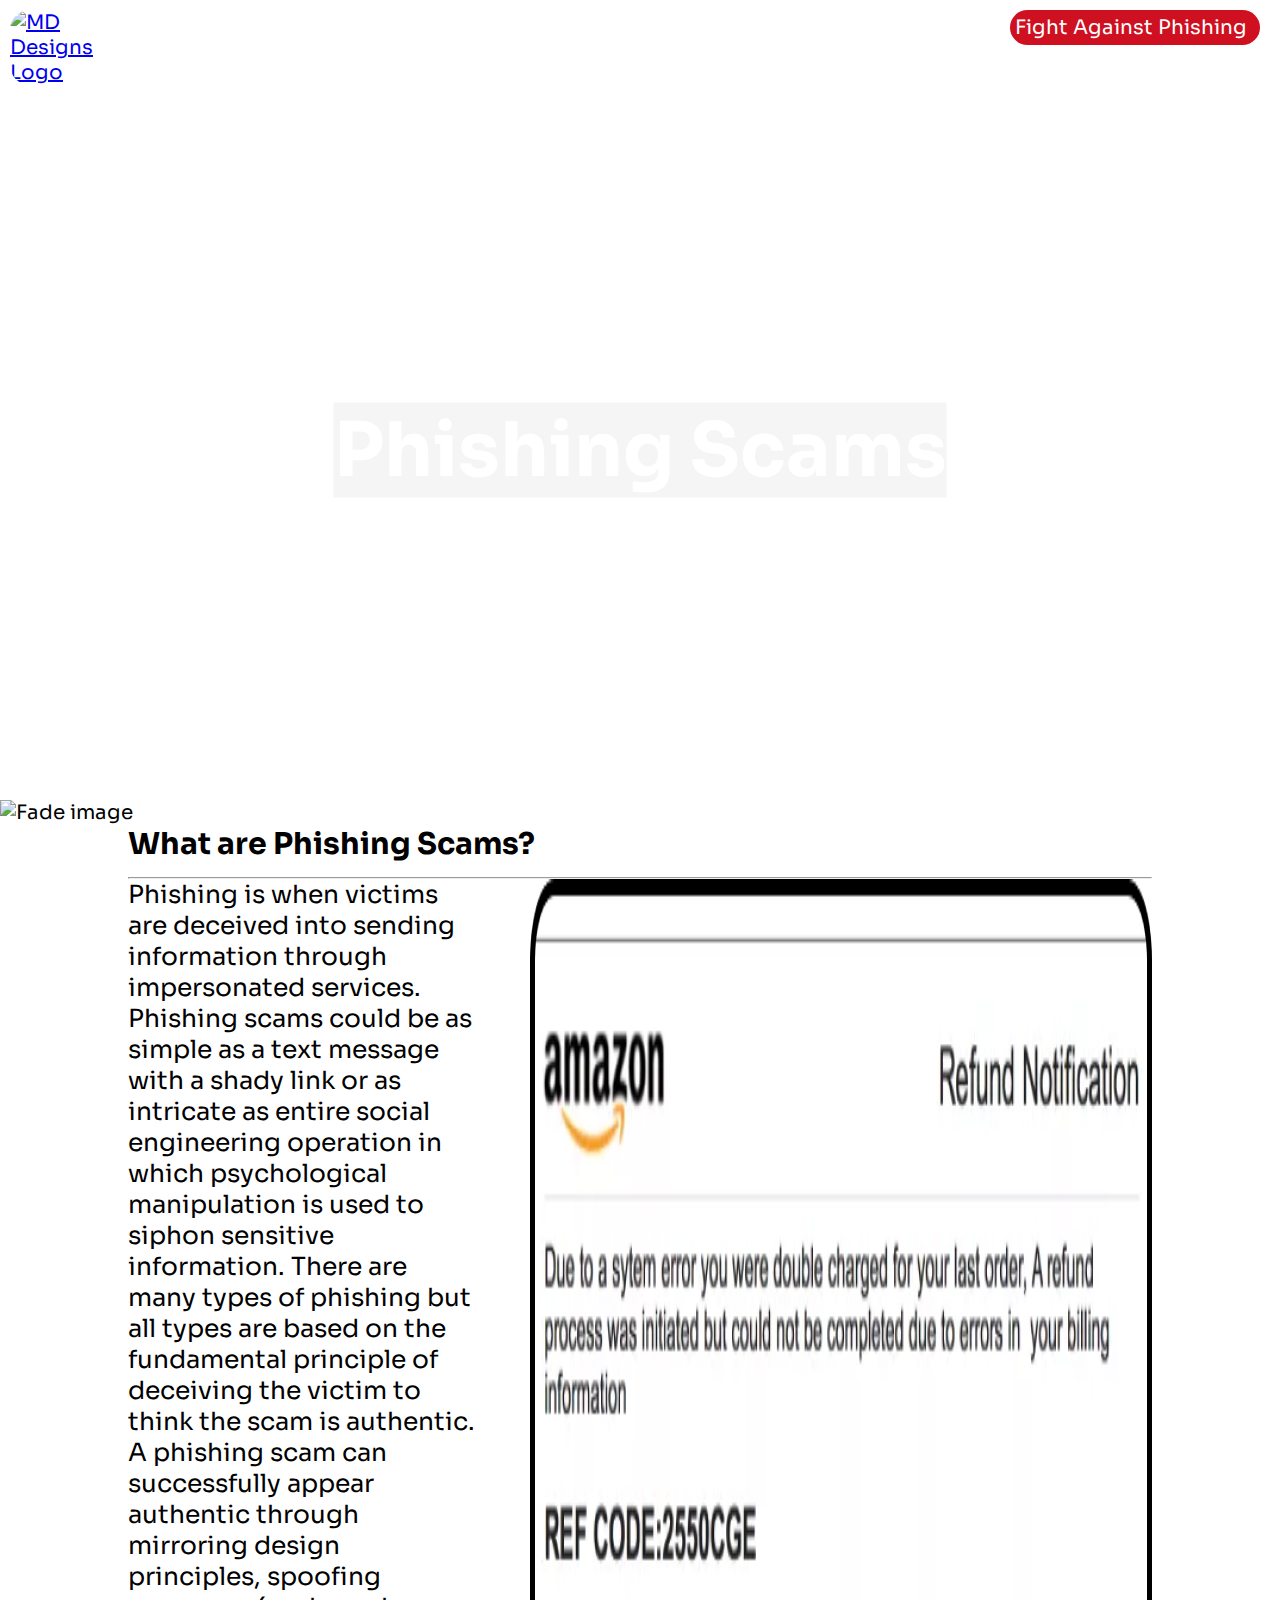
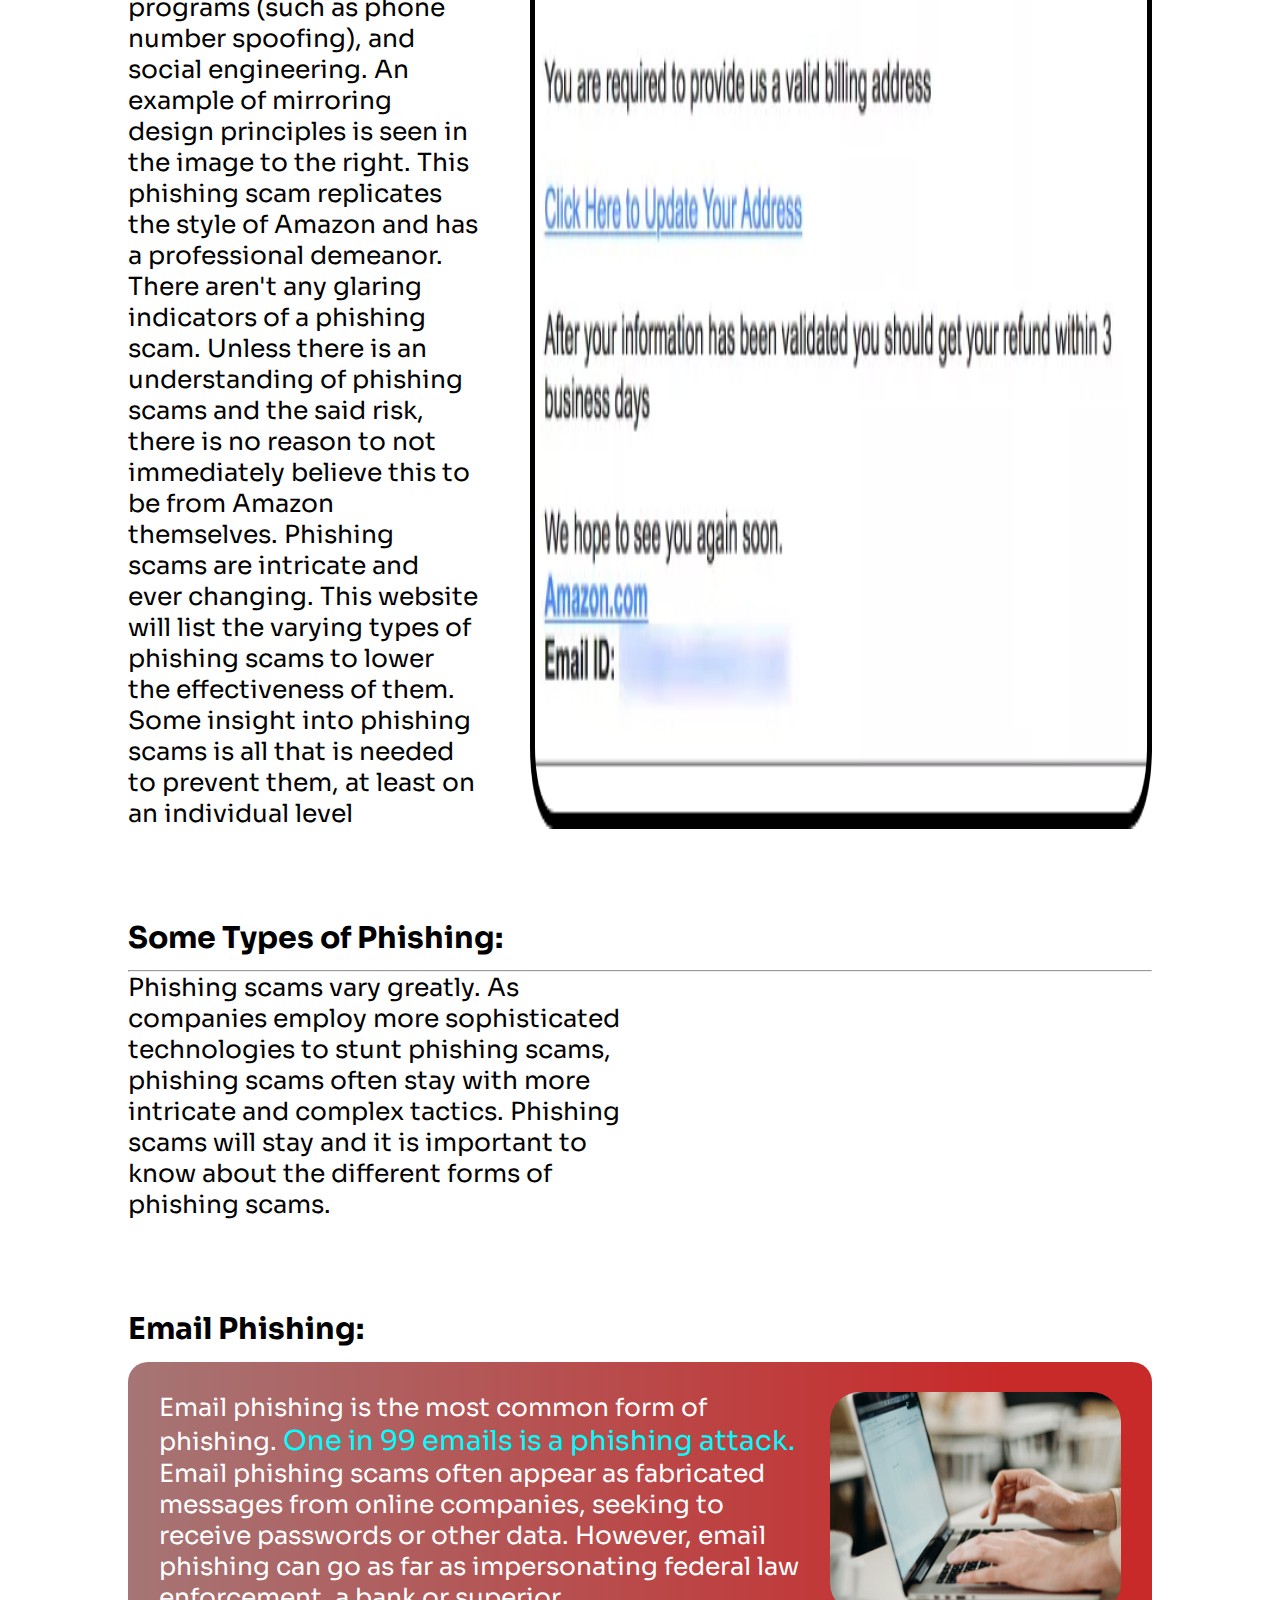
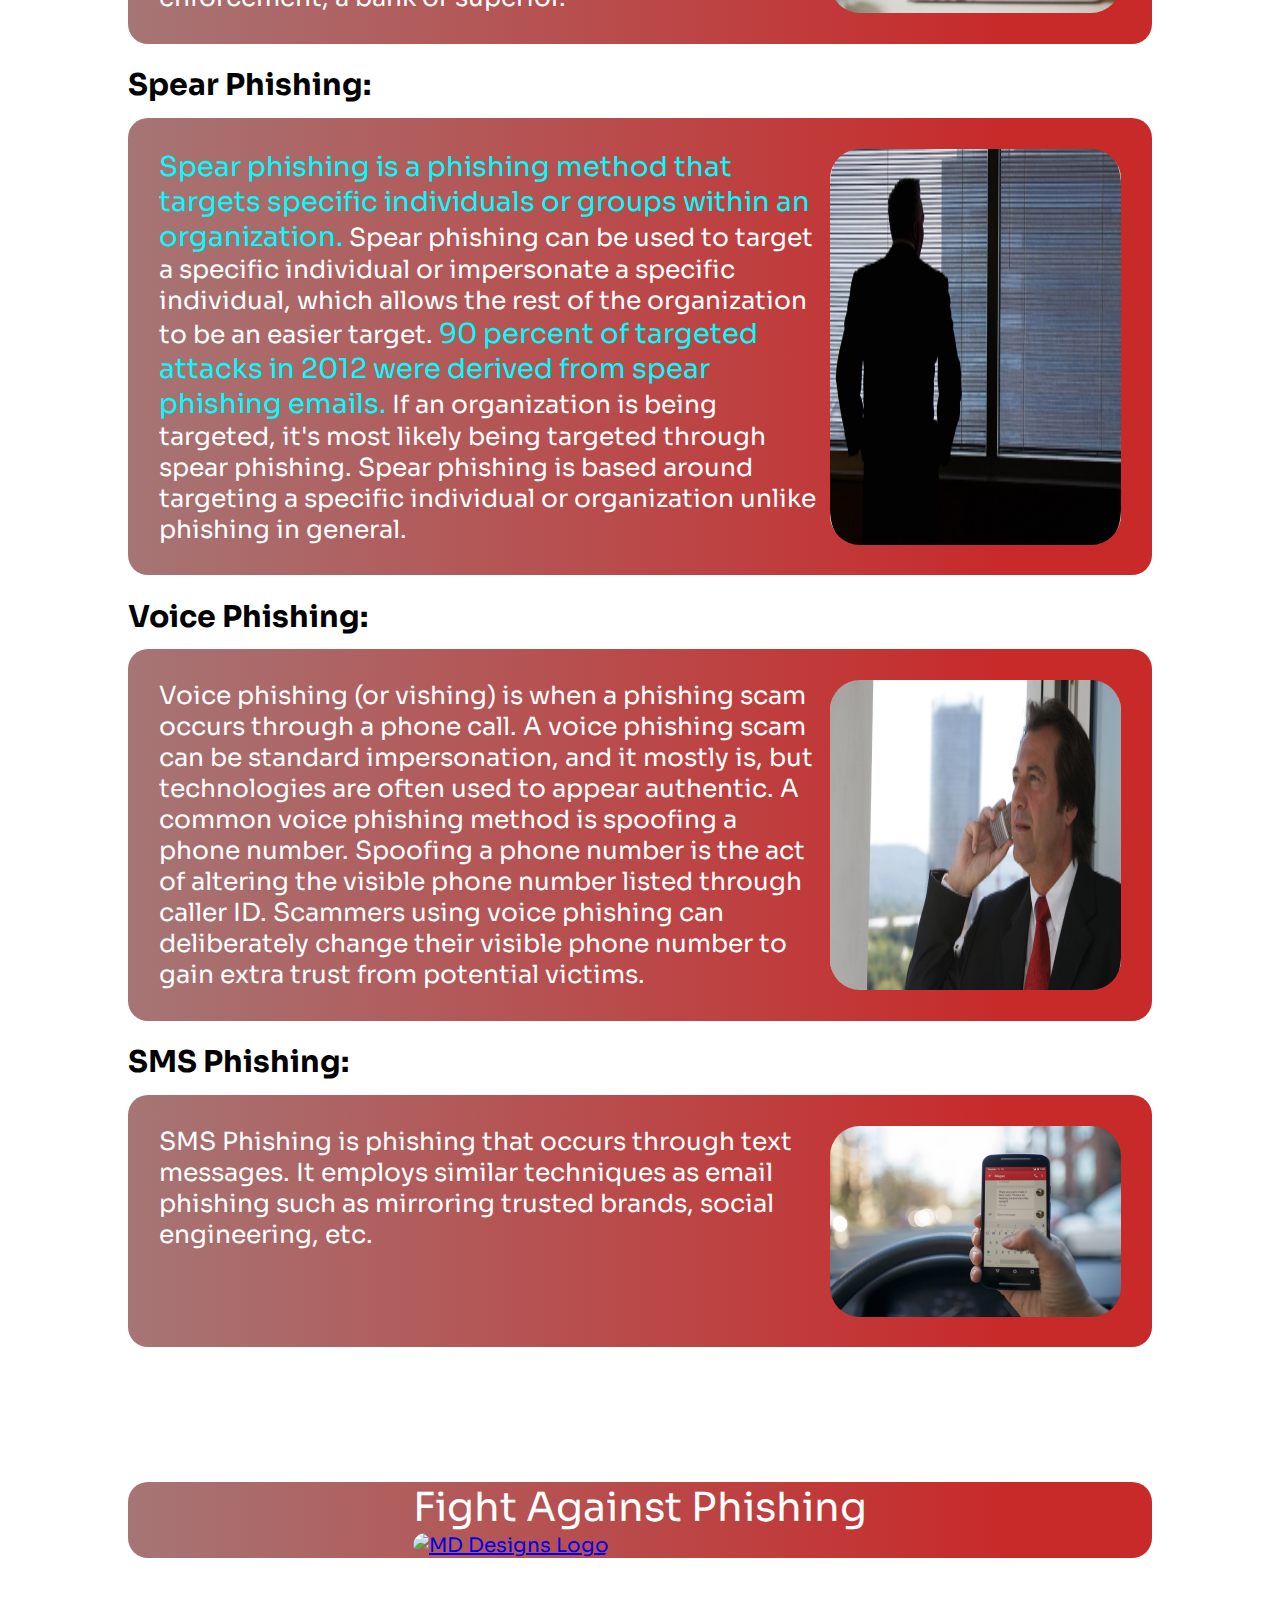
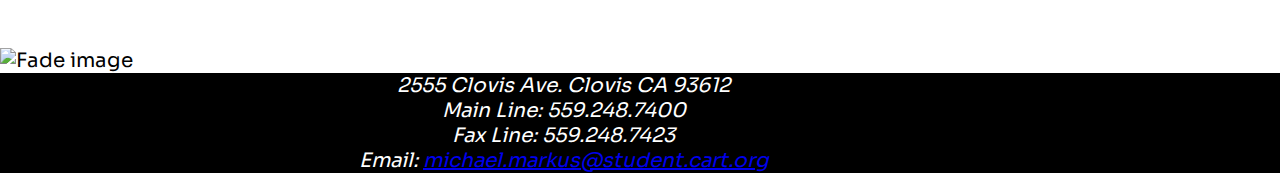
==== Index.html @ 0ddb81b9 "done" ====
<!DOCTYPE html>
<html lang="en">
<head>
    <meta charset="UTF-8">
    <meta http-equiv="X-UA-Compatible" content="IE=edge">
    <meta name="viewport" content="width=device-width, initial-scale=1.0">
    <title>Phishing Scams</title>
    <link rel="stylesheet" href="styles.css">

    <!-- Fonts -->
    <link rel="preconnect" href="https://fonts.googleapis.com">
    <link rel="preconnect" href="https://fonts.gstatic.com" crossorigin>
    <link href="https://fonts.googleapis.com/css2?family=Roboto+Mono:ital,wght@0,400;0,600;1,500&family=Sora&display=swap" rel="stylesheet">
   
</head>


<!-- Hero / Nav -->
<div class="heroArea">
    <div class="heroLogo">
        <a href ="index.html"> 
            <img src="images/newlogo.PNG" alt="MD Designs Logo" class = "logoimage">
        </a>
    </div>

    <div class="heroFight">
        <a href = "fightagainstphishing.html">Fight Against Phishing </a> 
    </div>
    
    <div class="heroTitle">
        <h1>Phishing Scams</h1>
    </div>
</div>

<div class="heroFade">
    <img src="images/Rectangle 53.png" alt="Fade image" class = "heroimagefade">
</div>

<!-- Page -->
<body>
<div class="Page">
     <section class="textSection">

            <h2 class="headerRules">What are Phishing Scams?</h2>
                <hr>
                <div class="flexDaddy">    
                    <p class="maxWidthFifty marginZero contentRules">Phishing is when victims are deceived into sending information through impersonated services. Phishing scams could be as simple as a text message with a shady link or as intricate as entire social engineering operation in which psychological manipulation is used to siphon sensitive information. There are many types of phishing but all types are based on the fundamental principle of deceiving the victim to think the scam is authentic. A phishing scam can successfully appear authentic through mirroring design principles, spoofing programs (such as phone number spoofing), and social engineering. An example of mirroring design principles is seen in the image to the right. This phishing scam replicates the style of Amazon and has a professional demeanor. There aren't any glaring indicators of a phishing scam. Unless there is an understanding of phishing scams and the said risk, there is no reason to not immediately believe this to be from Amazon themselves. Phishing scams are intricate and ever changing. This website will list the varying types of phishing scams to lower the effectiveness of them. Some insight into phishing scams is all that is needed to prevent them, at least on an individual level </p>
                    <img class="flexGrowth borderRules" src="Images/phish 1.png" alt="#">
                </div>
    </section>

    <section class="textSection">
            <div class ="twodiv">
                <h2 class="headerRules">Some Types of Phishing:</h2>
                <hr>
                <p class="maxWidthFifty">Phishing scams vary greatly. As companies employ more sophisticated technologies to stunt phishing scams, phishing scams often stay with more intricate and complex tactics. Phishing scams will stay and it is important to know about the different forms of phishing scams.</p>
            </div>
    </section>

    <section class="textSection textBox">
        <h2 class="headerRules">Email Phishing:</h2>
        <div class="row">
            <p class="boxText">Email phishing is the most common form of phishing. <a href ="https://www.cybertalk.org/2022/03/30/top-15-phishing-attack-statistics-and-they-might-scare-you/">One in 99 emails is a phishing attack.</a> Email phishing scams often appear as fabricated messages from online companies, seeking to receive passwords or other data. However, email phishing can go as far as impersonating federal law enforcement, a bank or superior.
            </p>
            <img class="mg" src="Images/pexels-cottonbro-studio-3202235 1 (1).jpg" alt="Hands using laptop">
        </div>
    </section>

    <section class="textSection textBox">
            <h2 class="headerRules">Spear Phishing:</h2>        
        <div class="row">
            <p class="boxText"><a href ="https://www.trendmicro.com/vinfo/us/security/definition/spear-phishing">Spear phishing is a phishing method that targets specific individuals or groups within an organization.</a> Spear phishing can be used to target a specific individual or impersonate a specific individual, which allows the rest of the organization to be an easier target. <a href="https://www.trendmicro.com/vinfo/us/security/definition/spear-phishing">90 percent of targeted attacks in 2012 were derived from spear phishing emails.</a> If an organization is being targeted, it's most likely being targeted through spear phishing. Spear phishing is based around targeting a specific individual or organization unlike phishing in general.</p>
            <img class="mg" src="Images/businessman-gdb50a1f8d_1920.jpg" alt="Silhouette of a man near a window">
        </div>
    </section>

    <section class="textSection textBox">
        <h2 class="headerRules">Voice Phishing:</h2>        
        <div class="row">
            <p class="boxText">Voice phishing (or vishing) is when a phishing scam occurs through a phone call. A voice phishing scam can be standard impersonation, and it mostly is, but technologies are often used to appear authentic. A common voice phishing method is spoofing a phone number. Spoofing a phone number is the act of altering the visible phone number listed through caller ID. Scammers using voice phishing can deliberately change their visible phone number to gain extra trust from potential victims.
            </p>
            <img class="mg" src="Images/business-g0eae54c42_1920.jpg" alt="Business man holding phone to his ear">
        </div>
    </section>

    <a class="boxhover"> <section class="textSection textBox">
        <h2 class="headerRules">SMS Phishing:</h2>        
        <div class="row">
            <p class="boxText">SMS Phishing is phishing that occurs through text messages. It employs similar techniques as email phishing such as mirroring trusted brands, social engineering, etc.
            </p>
            <img class="mg" src="Images/people-g55c98b68e_1280 1.jpg" alt="Hand holding a phone inside a car">
        </div>
    </section>
</a>
    
    <div class="phishingbottomnav">
        <div class="stuff">
            <p class="image text">Fight Against Phishing</p> 
        <a href="fightagainstphishing.html"><img src="images/bottomnav.png" alt="MD Designs Logo" class = "logoimage"></a>
        </div>
    </div>



</body>

</div>

    <img src="images/Rectangle 56.png" alt="Fade image" class = "heroimagefade">


<!-- Footer -->

<footer>
    <div class="black"></div>
    <address>
        <p> 2555 Clovis Ave. Clovis CA 93612<br>
        Main Line: 559.248.7400<br>
        Fax Line: 559.248.7423<br>
        Email: <a href="mailto:michael.markus@student.cart.org">michael.markus@student.cart.org</a></p>
    </address>
</footer>

</html>
---- styles.css ----
/* Mobile */

@media only screen and (max-width: 600px) {
    html{
        width: 1000px;
    }
    .Page{
        margin-left: 0px;
        margin-right: 0px;

    }

    body{
        margin: 0px;
    
        max-width: 1000px;    
    }
    * {
        max-width: 600px;
        margin-right: 0px;
    }


    h1{
        max-width: 300px;
    }    


    .heroArea {
        max-height: 300px;
        margin-bottom:40vh;
        max-width: 600px;

    }

    .heroTitle{
        border-radius: 20px;
        height: 100px;
    }

    .heroTitle > h1{
        background-color: black;
        border-radius: 20px;
    }

    .flexDaddy{
        width: 100%;
    }
    .textSection p{
    background: linear-gradient(90deg, rgba(166,117,117,1) 0%, rgba(200,42,42,1) 85%);
    width: 80vw;
    margin-left: 0px;
    background-color: black;
    max-height: 3500px;
    border-radius: 20px;
    }

    .textSection2 p{
        background: linear-gradient(90deg, rgba(166,117,117,1) 0%, rgba(200,42,42,1) 85%);
        width: 80vw;
        margin-left: 0px;
        background-color: black;
        max-height: 3500px;
        border-radius: 20px;
        }
    
    .flexGrowth{
        display: under;
    }

    .maxWidthFifty{
    width: 100%;
    }

    .flexGrowth {
        justify-content: under    
    
    }



    .phishingbottomnav{
        width: 33%;
        display: flex;
        margin-top: 15vh;
        margin-bottom: 10vh;
        background: linear-gradient(90deg, rgba(167,29,49,1) 60%, rgba(63,13,18,1) 100%);;
        border-radius: 20px;
    
    }

    .img{
        width: 50%;
        display: none;
        image-rendering: none
        ;
    }

    .flexDaddy{
        width: 10%;
    }


    
.flexDaddy {
    display: flex;

}


.logoimage{
    display: flex

}


.flexDaddy{
    display: flex;
    flex-direction: column;

}
.row{
    display: flex;
    flex-direction: column;
  
}
.rowmg{
    display: flex;
    flex-direction: column;
}

hr{
    width:50%
}

.headerRules > p{
    width:50%

}
.twodiv > p{
    width: 75%;
    border-radius: 20px;
}
.flexGrowth{
    margin-top: 20px;
    width: 300px;
}

.textBox{
width: 75%;

}

.mg{
    width: 15%;
}

}
/* Standard */
body{
    background-color: white;
    background-image: url(images/white-diamond.png)
}

html{
    background-image: url(images/fresh-snow.png)	
}

* {
font-size: 20px;
font-family: 'Sora', sans-serif;

}



.heroArea{
    background-image: url(images/hero.png) ;
    width: 100%;
    height: 800px;
    background-repeat: no-repeat;
    background-size: cover;
    display: flex;
}

.heroLogo{
    position: relative;
    left: 10px;
    top: 10px;
    width: 90px;
    height: 80px;
    background-repeat: no-repeat;
    background-size: cover;
    border-radius: 180px;    
}


.heroFight{
    background-color: #CF1020;
    height: fit-content;
    box-sizing: border-box;
    width: 250px;
    padding: 5px;
    border-radius: 20px;
    position: relative;
    top: 10px;
    left: calc(100vw - 80px - 30px - 250px);
    text-decoration: none;
}
.heroFight > a {
text-decoration: none;
color:white
}

.maxWidthFifty {
    width: 50%;
}

.flexDaddy {
    display: flex;
    align-items: left;

}

.flexDaddy > img {
    margin-left: 5%;
}

.flexGrowth{
    flex-grow: 0.5;
}

.borderRules{
    border: 2px black;
    border-radius: 20px;
}

.marginZero {
margin: 0px;
}

.contentRules {
align-items: center;
}

.headerRules{
    font-size: 1.5em;
    margin-bottom: 1.5vh;
}

footer { 
    
    background-color: black;
    width: 100%;
    display: flex;
    justify-content: space-between;
    margin-top: 0px;
    margin-bottom: 0px;

}

address{
    text-align: center;
}
.Page{
    margin-left: 10%;
    margin-right: 10%;
}
*{
    margin:0

}

.textSection {
    margin-bottom: 10vh;
    min-width: 600px;
}
.textBox > div {
    
    border-radius: 10px;
    padding: 3%;
}

.textBox > div > img {
    border-radius: 30px;
    margin-left: 10px;
}

.textBox {
    margin-bottom: 2.5vh;
}

.row {

    display: flex;
    flex-direction: row;
}

.row:hover{

}

.boxText {
    font-size: 25px;
}



.row {
    background: linear-gradient(90deg, rgba(166,117,117,1) 0%, rgba(200,42,42,1) 85%);
    
}


.textBox > div {
    border-radius: 20px;
    padding: 3%;
    margin-bottom: 2.5vh
}

.boxText{
    color:white;
}

.boxText > a {
    color:cyan;
    text-decoration: none;
    font-size: 1.1em;
}

.boxText > a:hover {
    transition: ease 800ms;
    color: #0D98BA;
    text-decoration: none;
    font-size: 1.1em;
}


.textBox > div > img {
    border-radius: 30px;
    margin-left: 10px;
}

.textBox {
    margin-bottom: 2.5vh;
}



.heroTitle{
    background-color: rgba(215, 215, 215, 0.25);
    color:white;
    text-align: center;
    position: absolute;
    top: 50%;
    left: 50%;
    transform: translate(-50%, -50%);
    
}

.heroTitle > h1{
    font-size: 75px;
    border-color: white;
    border-style: solid 20px white;
}
footer > address{
    justify-content: center;
}

address{
    margin-right: 40vw;
    color: white;
    font-style: italic;
}


.heroimagefade{
    width: 100%;
    height: 100%;
    margin-bottom: 0px;
    margin-top: 0px;
    
}






.maxWidthFifty{
    font-size: 1.25rem;
}
@import url('https://fonts.googleapis.com/css2?family=Roboto+Mono:ital,wght@0,400;0,600;1,500&display=swap');



.heroimagefade

.black{
    background-color:black;
    height: 100px;
}


.black p{
    background-color:black;
    height: 100px;
}

.logoimage{
    border-radius: 20px;
    
}

.logoimage:hover{
    transition: ease 2000ms;
    opacity: 80%;
}

.phishingbottomnav{
    display: flex;
    justify-content: center;
    margin-top: 15vh;
    margin-bottom: 10vh;
    width: 100%;
    background: linear-gradient(90deg, rgba(166,117,117,1) 0%, rgba(200,42,42,1) 85%);
    border-radius: 20px;
    
}


.phishingbottomnav p{
    display: flex;
    justify-content: center;
    color:white;
    font-size: 2rem;
}


.boxhover:hover{
    background-color: green;
}

.generaltips{
    display: flex;
    flex-direction: row;   
    background: linear-gradient(90deg, rgba(166,117,117,1) 0%, rgba(200,42,42,1) 85%);
    
}

/* Second Page */
.heroTitle2{
    background-color: black;
    color:#ED2939;
    text-align: center;
    position: absolute;
    top: 30%;
    left: 50%;
    transform: translate(-50%, -50%);
    
}

.heroTitle2 > h1{
    font-size: 75px;
    border-color: white;
    border-style: solid 20px white;
}
    .heroArea2{
        background-image: url(images/book.png);
        width: 100%;
        height: 600px;
        background-repeat: no-repeat;
        background-size: cover;
        display: flex;
    }
    
    .heroLogo2{
        position: relative;
        left: 10px;
        top: 10px;
        width: 80px;
        height: 80px;
        background-image: url(images/Logo\ transparent\ 3.png);
        background-repeat: no-repeat;
        background-size: cover;
        background-color:#ED2939
        
    }
    
    .heroFight2{
        background-color: #ED2939;
        height: fit-content;
        box-sizing: border-box;
        width: 160px;
        padding: 5px;
        border-radius: 5px;
        position: relative;
        top: 10px;
        left: calc(100vw - 80px - 10px - 160px);
    }
    
    .textSection2 {
        margin-top: 10vh;
        margin-bottom: 10vh;
    }

.generaltips{
    color:white
}
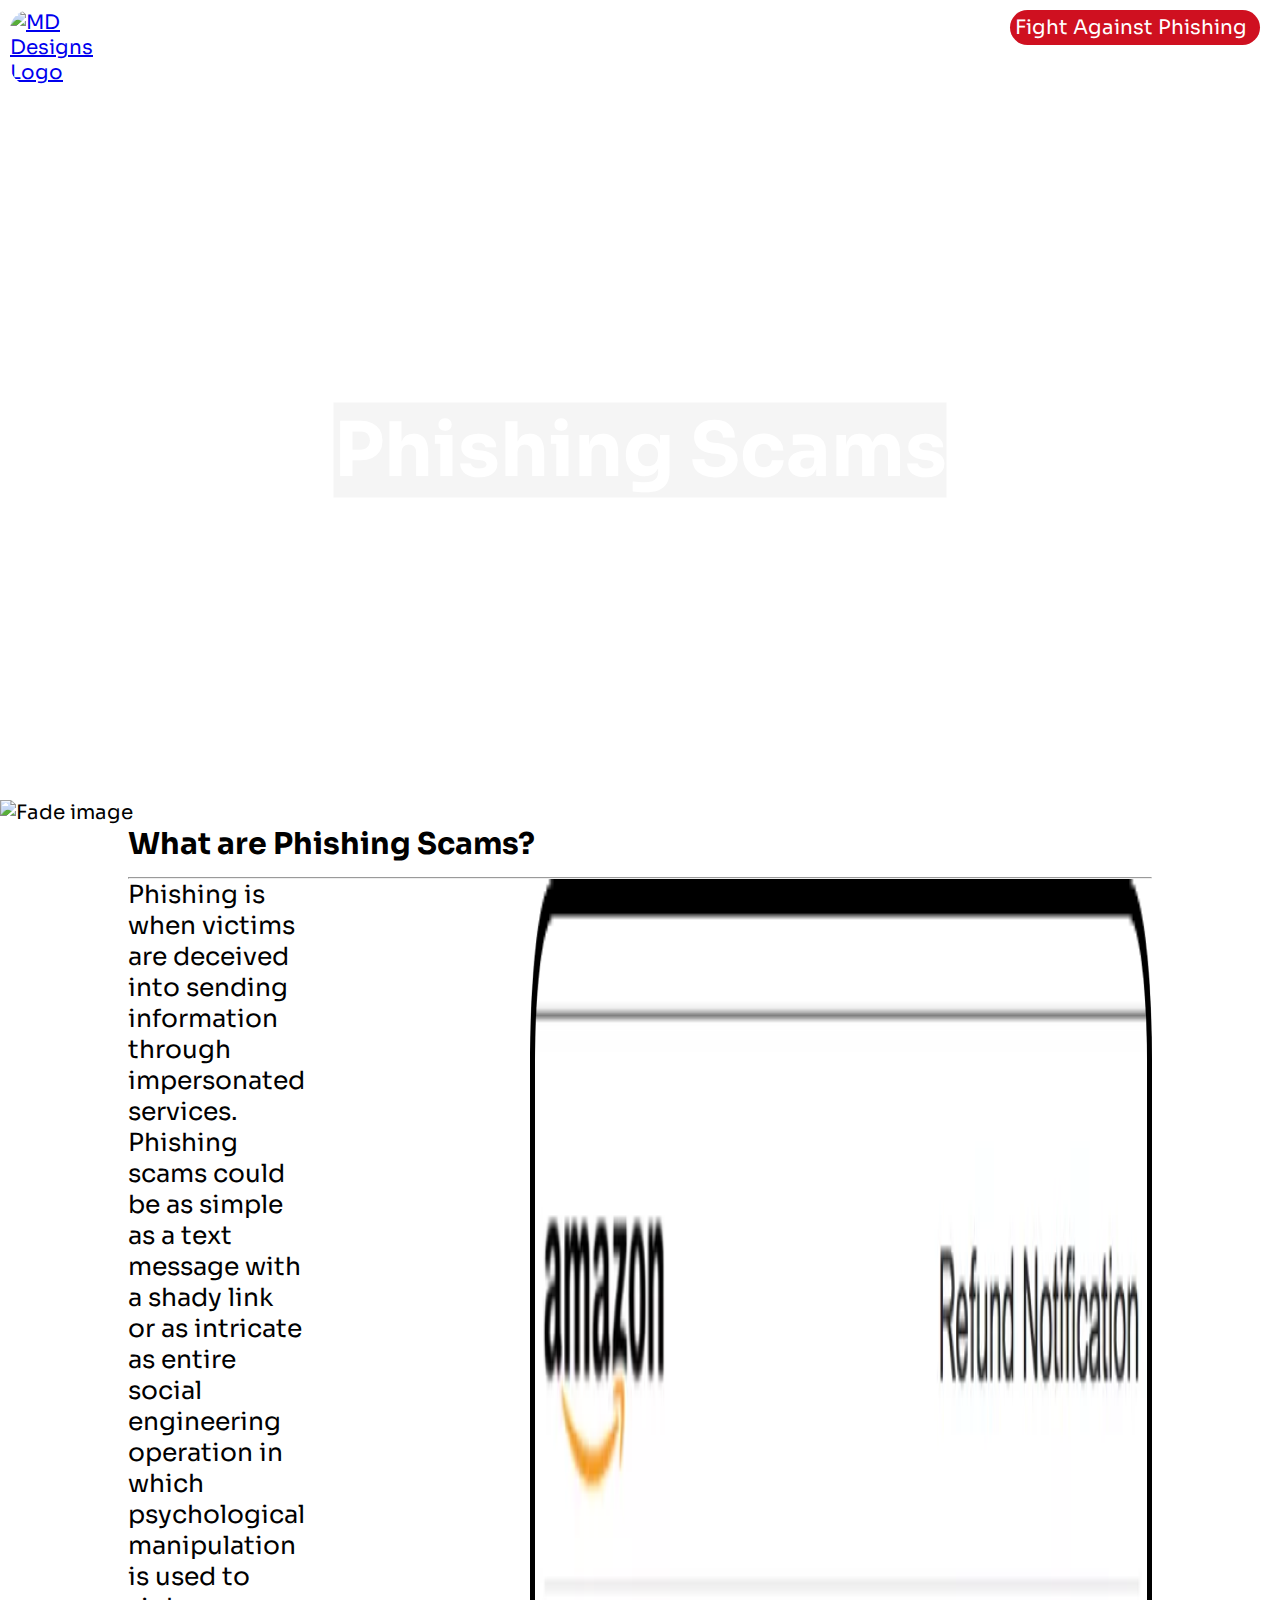
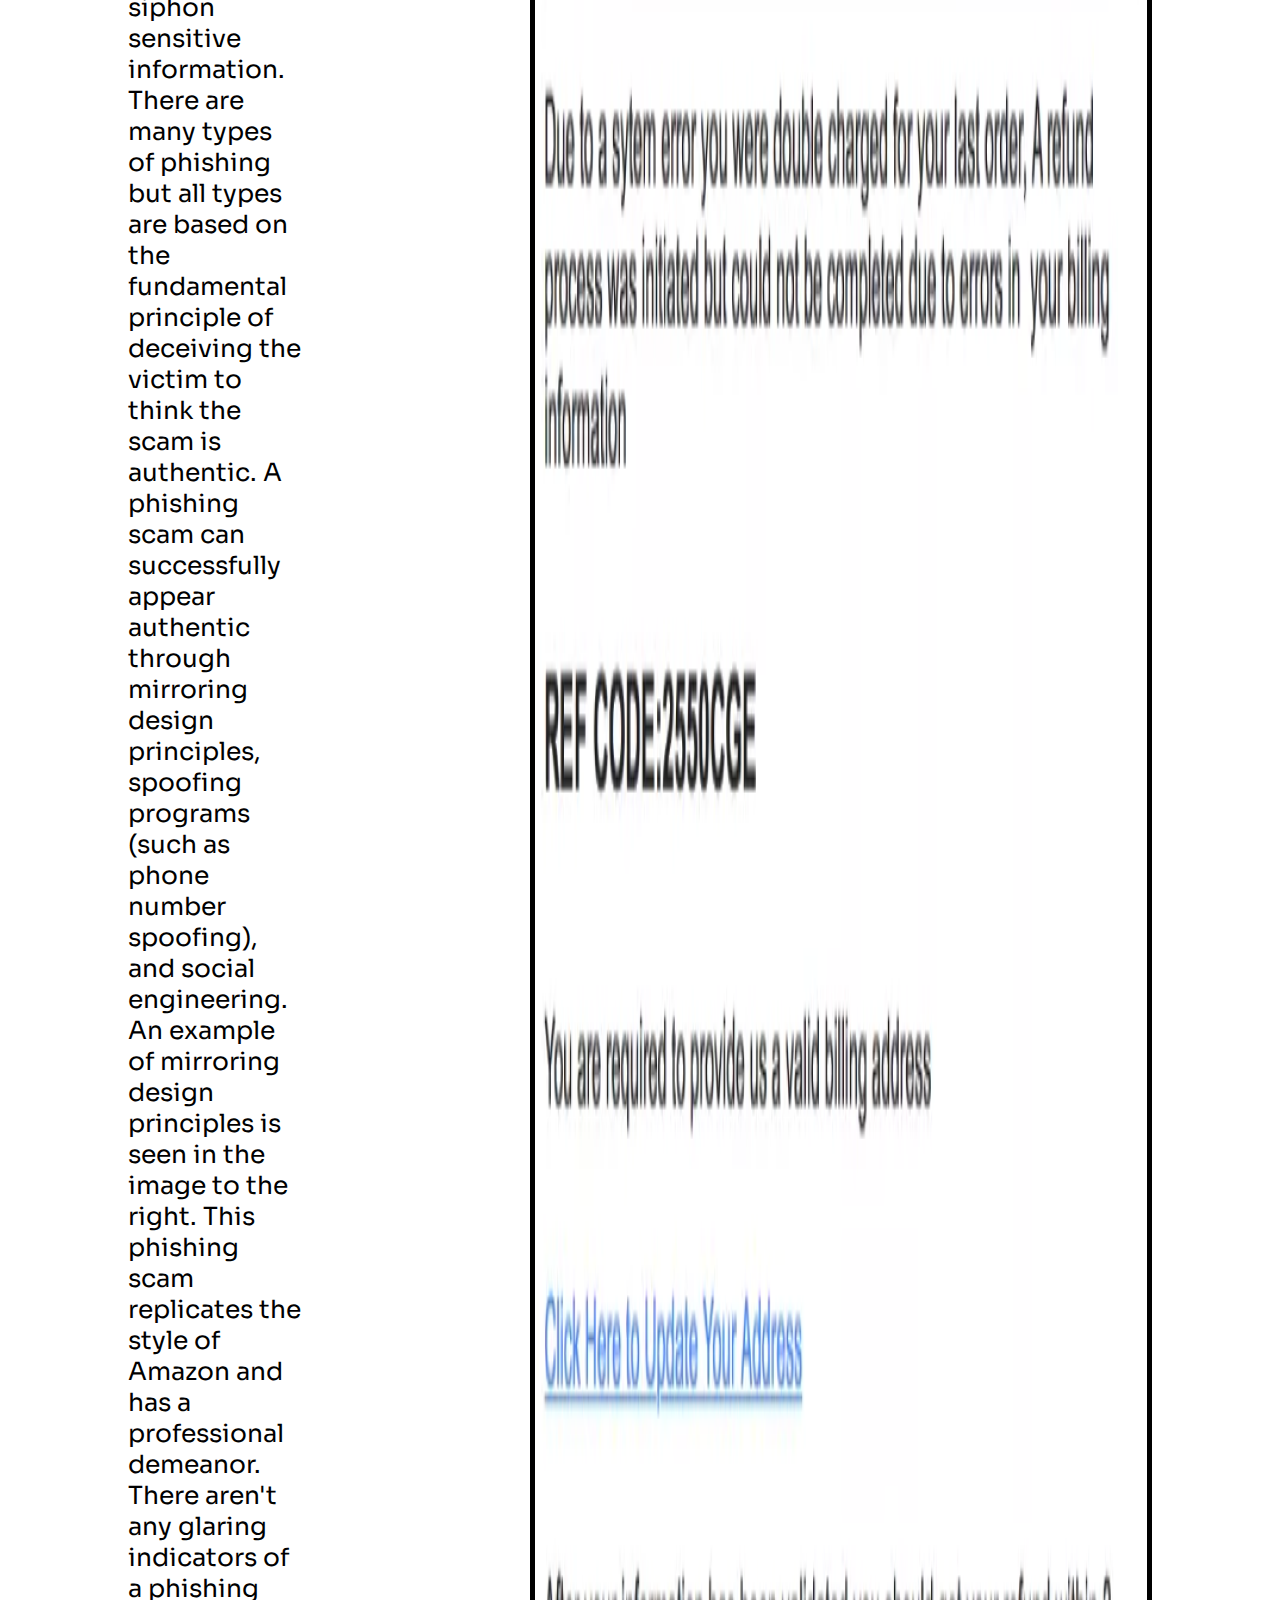
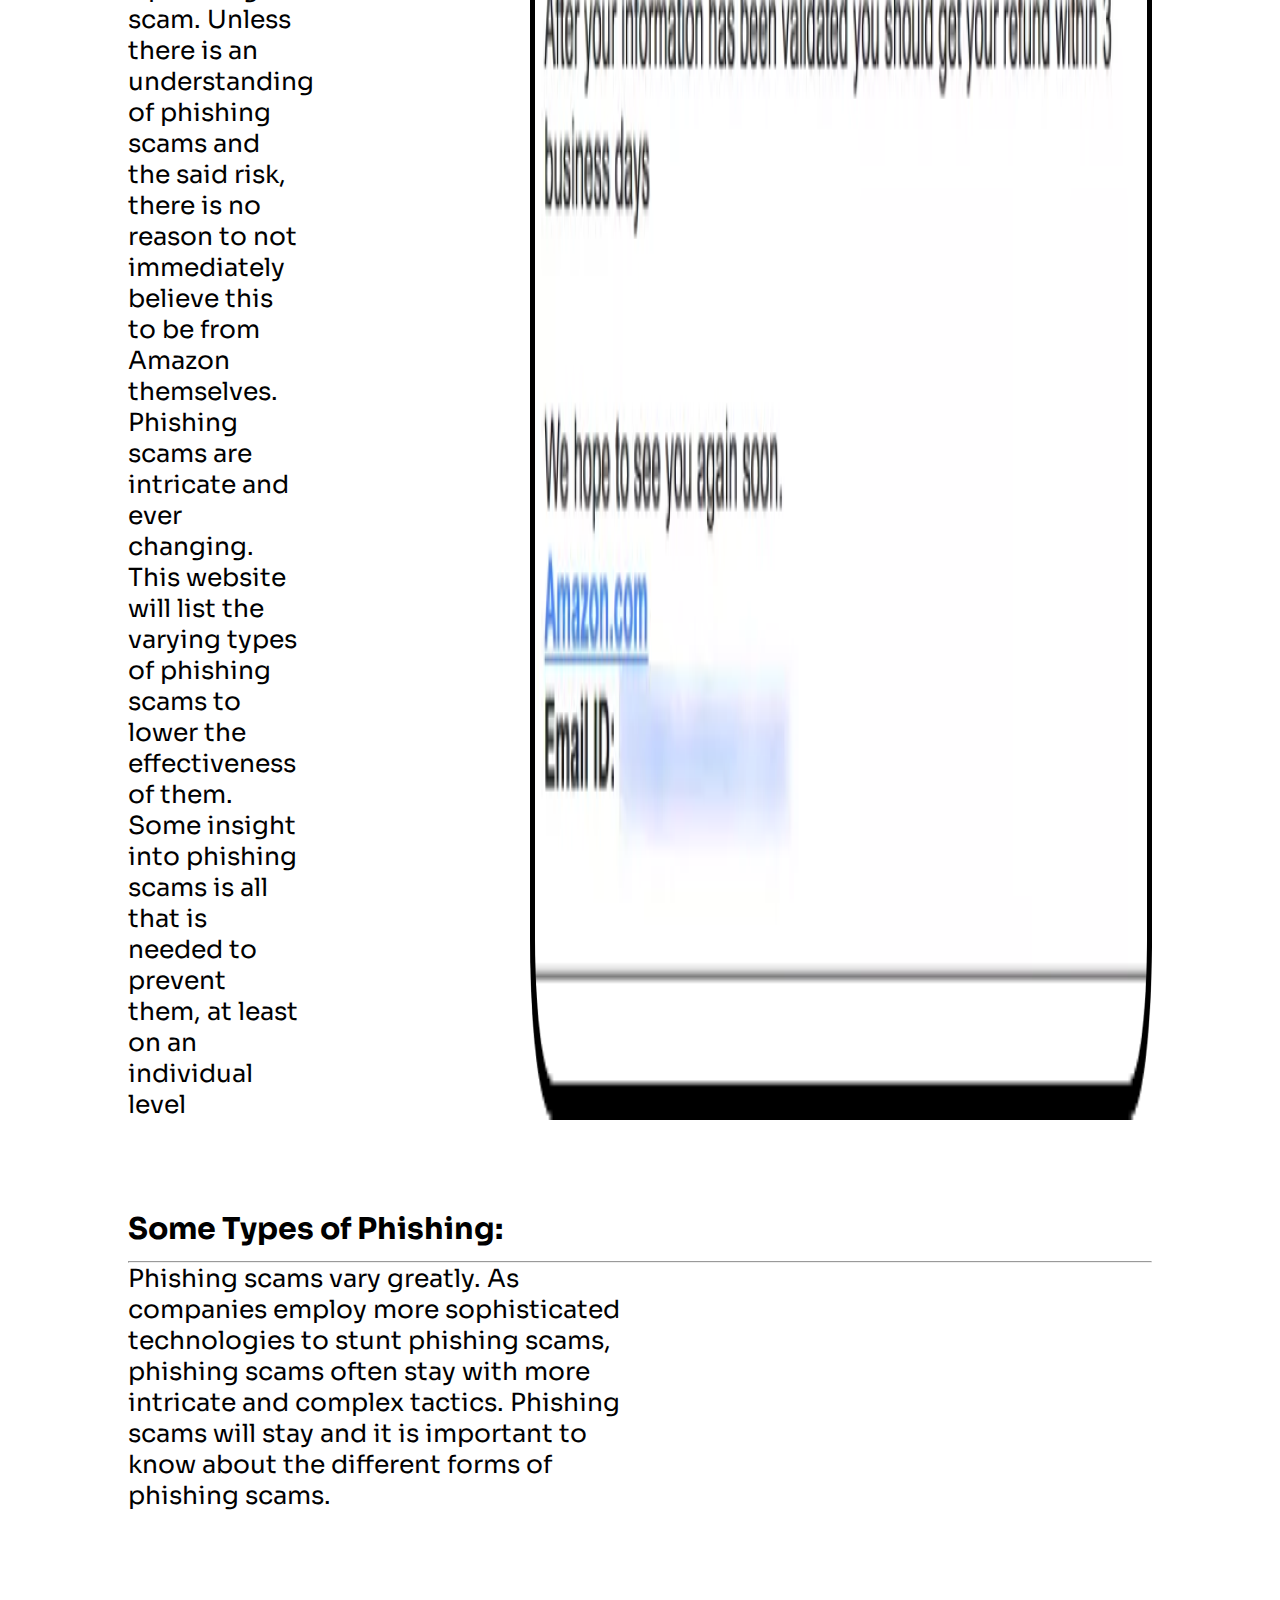
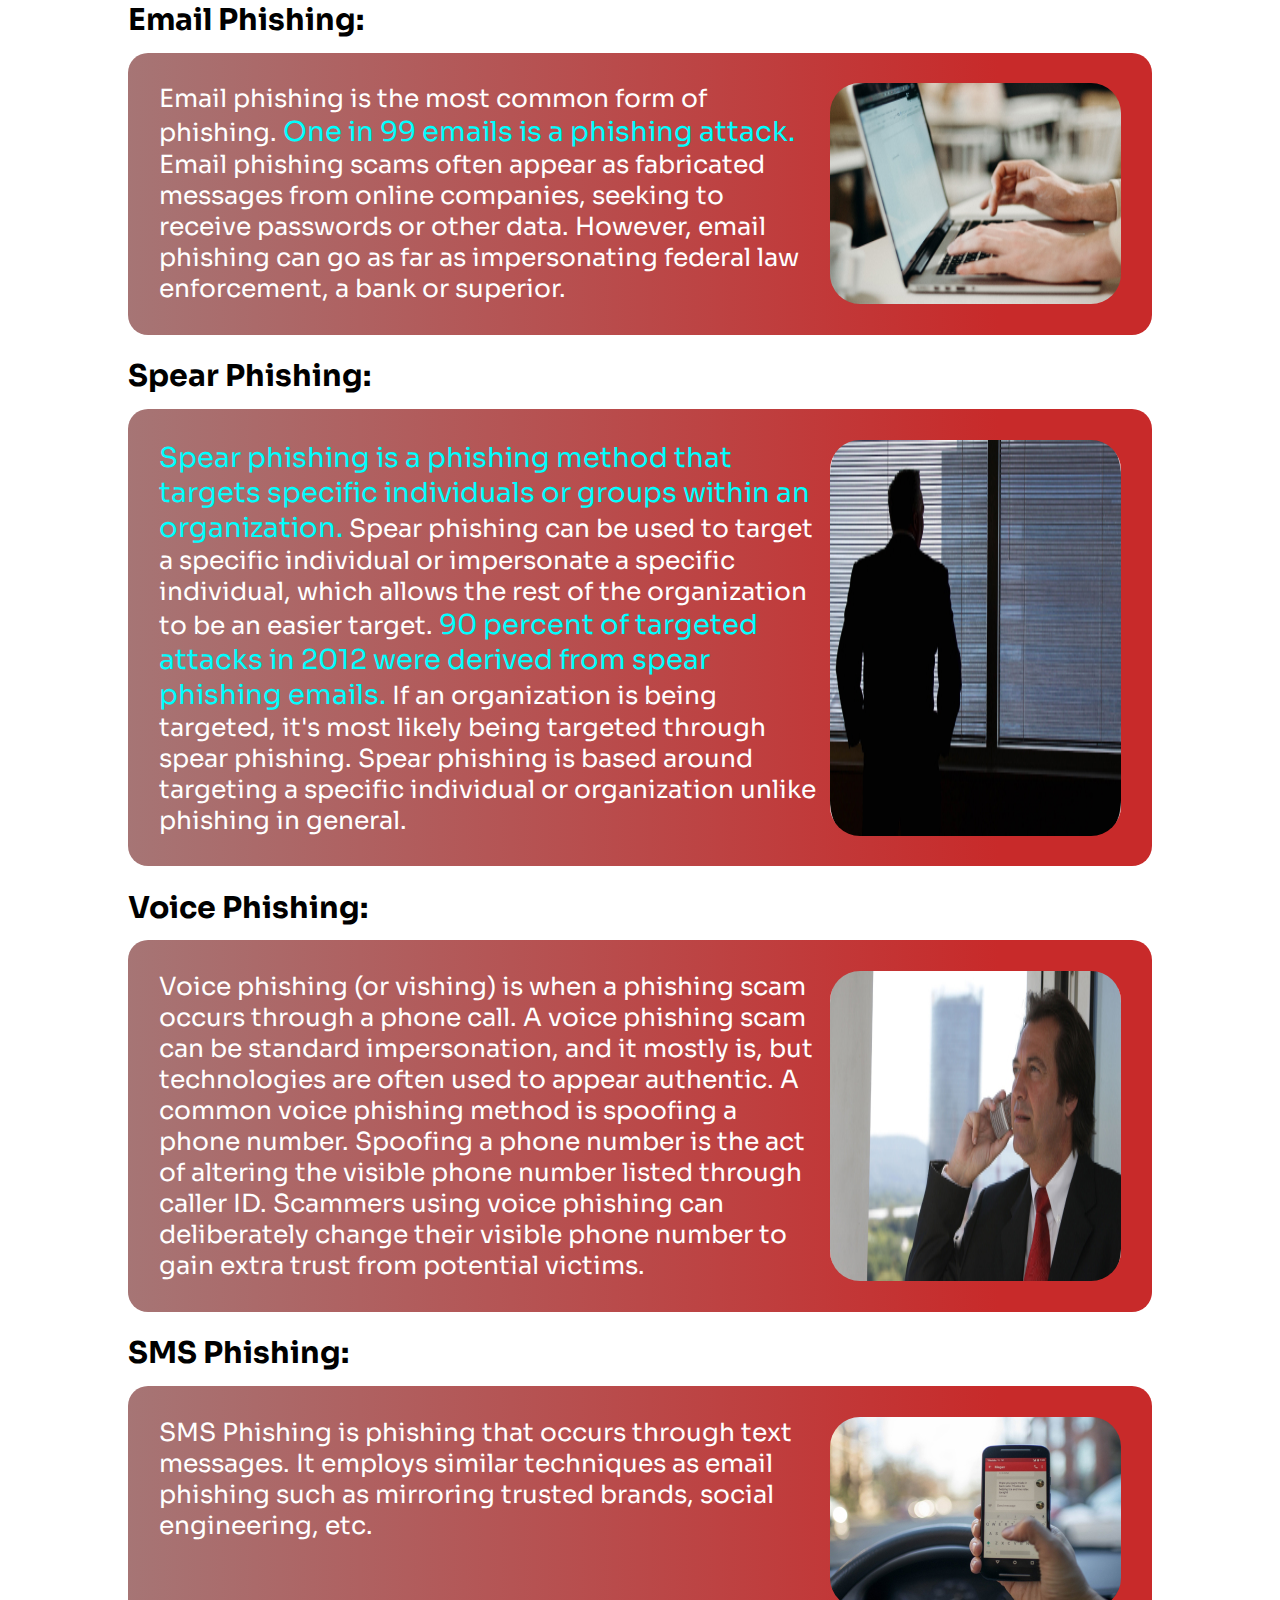
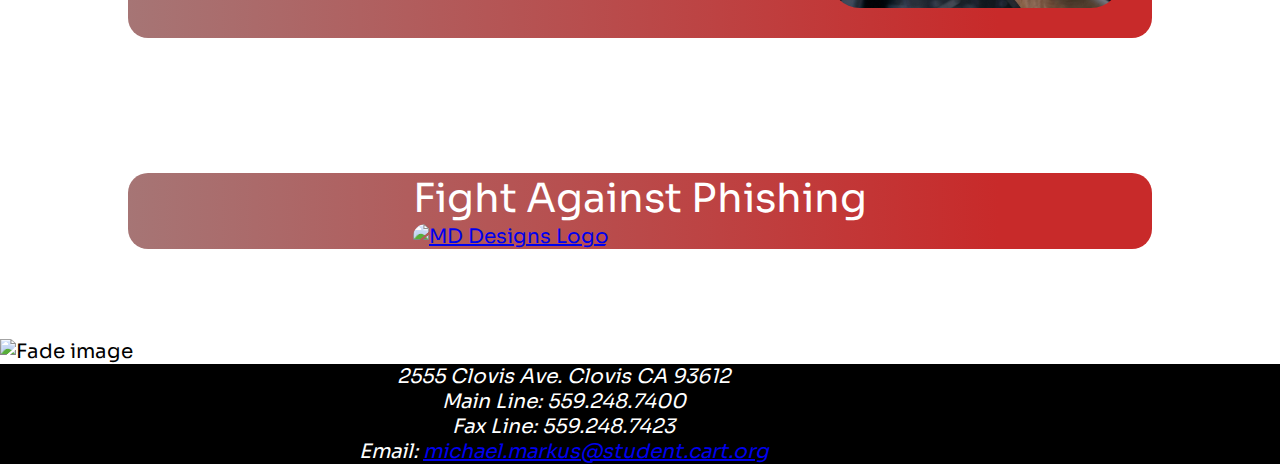
==== commit bf128f13: "finished" ====
--- a/Index.html
+++ b/Index.html
@@ -16,6 +16,7 @@
 
 
 <!-- Hero / Nav -->
+<div class ="hero">
 <div class="heroArea">
     <div class="heroLogo">
         <a href ="index.html"> 
@@ -33,19 +34,21 @@
 </div>
 
 <div class="heroFade">
-    <img src="images/Rectangle 53.png" alt="Fade image" class = "heroimagefade">
+    <img src="images/Rectangle53.png" alt="Fade image" class = "heroimagefade">
 </div>
+</div>
+<!-- Page -->
 
-<!-- Page -->
-<body>
 <div class="Page">
      <section class="textSection">
 
             <h2 class="headerRules">What are Phishing Scams?</h2>
                 <hr>
                 <div class="flexDaddy">    
+                    <div class = "contentstuff">
                     <p class="maxWidthFifty marginZero contentRules">Phishing is when victims are deceived into sending information through impersonated services. Phishing scams could be as simple as a text message with a shady link or as intricate as entire social engineering operation in which psychological manipulation is used to siphon sensitive information. There are many types of phishing but all types are based on the fundamental principle of deceiving the victim to think the scam is authentic. A phishing scam can successfully appear authentic through mirroring design principles, spoofing programs (such as phone number spoofing), and social engineering. An example of mirroring design principles is seen in the image to the right. This phishing scam replicates the style of Amazon and has a professional demeanor. There aren't any glaring indicators of a phishing scam. Unless there is an understanding of phishing scams and the said risk, there is no reason to not immediately believe this to be from Amazon themselves. Phishing scams are intricate and ever changing. This website will list the varying types of phishing scams to lower the effectiveness of them. Some insight into phishing scams is all that is needed to prevent them, at least on an individual level </p>
-                    <img class="flexGrowth borderRules" src="Images/phish 1.png" alt="#">
+                </div>
+                    <img class="flexGrowth borderRules" src="Images/phish1.png" alt="#">
                 </div>
     </section>
 
@@ -62,7 +65,7 @@
         <div class="row">
             <p class="boxText">Email phishing is the most common form of phishing. <a href ="https://www.cybertalk.org/2022/03/30/top-15-phishing-attack-statistics-and-they-might-scare-you/">One in 99 emails is a phishing attack.</a> Email phishing scams often appear as fabricated messages from online companies, seeking to receive passwords or other data. However, email phishing can go as far as impersonating federal law enforcement, a bank or superior.
             </p>
-            <img class="mg" src="Images/pexels-cottonbro-studio-3202235 1 (1).jpg" alt="Hands using laptop">
+            <img class="mg" src="Images/pexels-cottonbro-studio-32022351(1).jpg" alt="Hands using laptop">
         </div>
     </section>
 
@@ -88,7 +91,7 @@
         <div class="row">
             <p class="boxText">SMS Phishing is phishing that occurs through text messages. It employs similar techniques as email phishing such as mirroring trusted brands, social engineering, etc.
             </p>
-            <img class="mg" src="Images/people-g55c98b68e_1280 1.jpg" alt="Hand holding a phone inside a car">
+            <img class="mg" src="Images/people-g55c98b68e_12801.jpg" alt="Hand holding a phone inside a car">
         </div>
     </section>
 </a>
@@ -99,14 +102,10 @@
         <a href="fightagainstphishing.html"><img src="images/bottomnav.png" alt="MD Designs Logo" class = "logoimage"></a>
         </div>
     </div>
-
-
+</div>
 
 </body>
-
-</div>
-
-    <img src="images/Rectangle 56.png" alt="Fade image" class = "heroimagefade">
+<img src="images/Rectangle56.png" alt="Fade image" class = "heroimagefade"></img>
 
 
 <!-- Footer -->
@@ -119,6 +118,7 @@
         Fax Line: 559.248.7423<br>
         Email: <a href="mailto:michael.markus@student.cart.org">michael.markus@student.cart.org</a></p>
     </address>
+
 </footer>
+</html>
 
-</html>--- a/styles.css
+++ b/styles.css
@@ -1,161 +1,81 @@
 /* Mobile */
 
-@media only screen and (max-width: 600px) {
-    html{
-        width: 1000px;
-    }
-    .Page{
-        margin-left: 0px;
-        margin-right: 0px;
-
-    }
-
-    body{
-        margin: 0px;
-    
-        max-width: 1000px;    
-    }
-    * {
-        max-width: 600px;
-        margin-right: 0px;
-    }
-
-
-    h1{
-        max-width: 300px;
-    }    
-
-
-    .heroArea {
-        max-height: 300px;
-        margin-bottom:40vh;
-        max-width: 600px;
-
-    }
-
-    .heroTitle{
-        border-radius: 20px;
-        height: 100px;
-    }
-
-    .heroTitle > h1{
-        background-color: black;
-        border-radius: 20px;
-    }
-
-    .flexDaddy{
-        width: 100%;
-    }
-    .textSection p{
-    background: linear-gradient(90deg, rgba(166,117,117,1) 0%, rgba(200,42,42,1) 85%);
-    width: 80vw;
-    margin-left: 0px;
-    background-color: black;
-    max-height: 3500px;
-    border-radius: 20px;
-    }
-
-    .textSection2 p{
-        background: linear-gradient(90deg, rgba(166,117,117,1) 0%, rgba(200,42,42,1) 85%);
-        width: 80vw;
-        margin-left: 0px;
-        background-color: black;
-        max-height: 3500px;
-        border-radius: 20px;
-        }
-    
-    .flexGrowth{
-        display: under;
-    }
-
-    .maxWidthFifty{
-    width: 100%;
-    }
-
-    .flexGrowth {
-        justify-content: under    
-    
-    }
-
-
-
-    .phishingbottomnav{
-        width: 33%;
-        display: flex;
-        margin-top: 15vh;
-        margin-bottom: 10vh;
-        background: linear-gradient(90deg, rgba(167,29,49,1) 60%, rgba(63,13,18,1) 100%);;
-        border-radius: 20px;
-    
-    }
-
-    .img{
-        width: 50%;
-        display: none;
-        image-rendering: none
-        ;
-    }
-
-    .flexDaddy{
-        width: 10%;
-    }
-
-
-    
-.flexDaddy {
-    display: flex;
-
-}
-
+@media (max-width:870px){
+.heroArea{
+    max-height: 200px;
+
+}
+
+.heroTitle{
+    display: none;
+}
+.flexDaddy{
+    display: flex;
+    flex-direction: column;
+    justify-content: space-between;
+}
+
+.flexGrowth{
+    margin-top: 10vh;
+    max-width: 75vw;
+}
+
+.contentstuff{
+    min-width: 100%;
+    width: 100%;    
+    font-size: 4rem;
+    padding: 0px;
+    margin-right: 0p;
+}
+
+.contentstuff p{
+    justify-content: center;
+    font-size: .8rem;
+
+}
+
+html,body{
+    overflow-x: hidden;
+}
+
+
+.row{
+    max-height: 400px;
+    max-width: 80vw;
+}
+.row .boxText{
+    font-size: .6rem;
+}
+
+.mg{
+    max-width: 20vw;
+}
 
 .logoimage{
-    display: flex
-
-}
-
-
-.flexDaddy{
-    display: flex;
-    flex-direction: column;
-
-}
-.row{
-    display: flex;
-    flex-direction: column;
-  
-}
-.rowmg{
-    display: flex;
-    flex-direction: column;
-}
-
-hr{
-    width:50%
-}
-
-.headerRules > p{
-    width:50%
-
-}
-.twodiv > p{
-    width: 75%;
-    border-radius: 20px;
-}
-.flexGrowth{
-    margin-top: 20px;
-    width: 300px;
-}
-
-.textBox{
-width: 75%;
-
-}
-
-.mg{
-    width: 15%;
-}
-
-}
+    max-width: 100%;
+}
+footer p {
+   display: none;
+}
+
+.heroArea2{
+    max-height: 200px;
+}
+
+.heroTitle2{
+    display: none;
+}
+
+.maxWidthFifty {
+    width: none;
+}
+
+
+.generaltips{
+    max-width: 50%;
+}
+}
+
 /* Standard */
 body{
     background-color: white;
@@ -506,4 +426,6 @@
 
 .generaltips{
     color:white
-}+}
+
+
